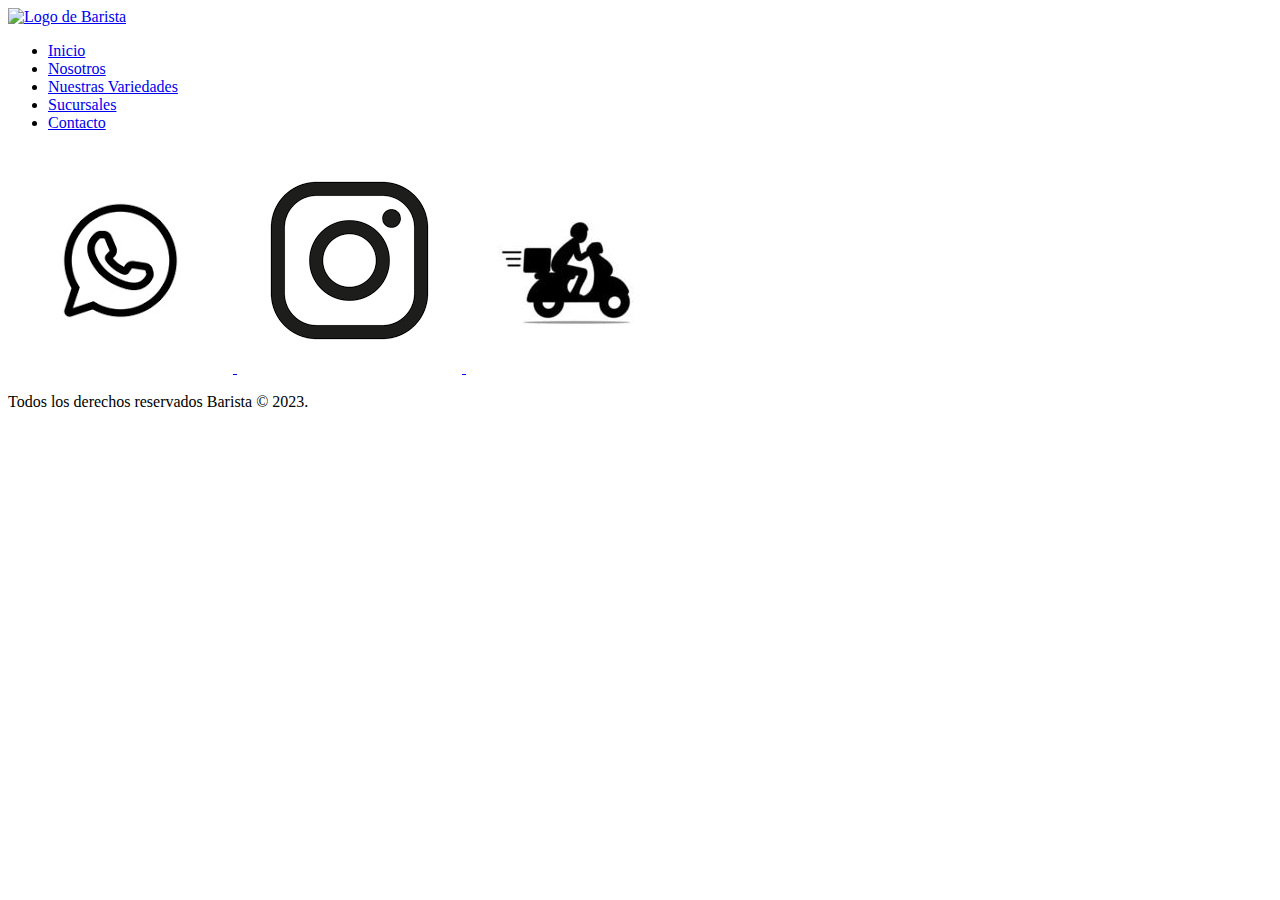
==== pages/Inicio.html @ 907ccce4 "version 1.0" ====
<!DOCTYPE html>
<html lang="en">

<head>
    <meta charset="UTF-8">
    <meta name="viewport" content="width=device-width, initial-scale=1.0">
    <title>Inicio</title>
</head>

<body>
    <header>
        <!-- Logo principal-->
        <a href="../index.html">
            <img class="logo" src="./Multimedia/FPVlmsiTnmd4N9kNoWB3_v18r1gWTK2KHYxVl.webp" alt="Logo de Barista">
        </a>
        <!-- menu navegable -->
        <nav>
            <ul>
                <li><a href="#">Inicio</a></li>
                <li><a href="./nosotros.html">Nosotros</a></li>
                <li><a href="./nuestras-variedades.html">Nuestras Variedades</a></li>
                <li><a href="./sucursales.html">Sucursales</a></li>
                <li><a href="./contacto.html">Contacto</a></li>
            </ul>

        </nav>

    </header>

    <main>


    </main>

    <footer class="footer-estilo">
        <!-- Links a redes con click de simbolos de las mismas-->
        <div class="footer-links">
            <a href="https://wa.me/5492215069151" target="_blank">
                <img src="../multimedia/icono-whatsapp-vector2.jpg.png" alt="whatsapplogo">
            </a>
            <a href="https://www.instagram.com/barista.confiteria/?hl=es" target="_blank">
                <img src="../multimedia/logoig2.png" alt="logoinstagram">
            </a>
            <a href="https://www.pedidosya.com.ar" target="_blank">
                <img src="../multimedia/rappi-logo-free-vector.jpg" alt="logo-pedidos-ya">
            </a>
        </div>
        <div class="texo">
            <p>Todos los derechos reservados Barista © 2023.</p>
        </div>
    </footer>
</body>

</html>
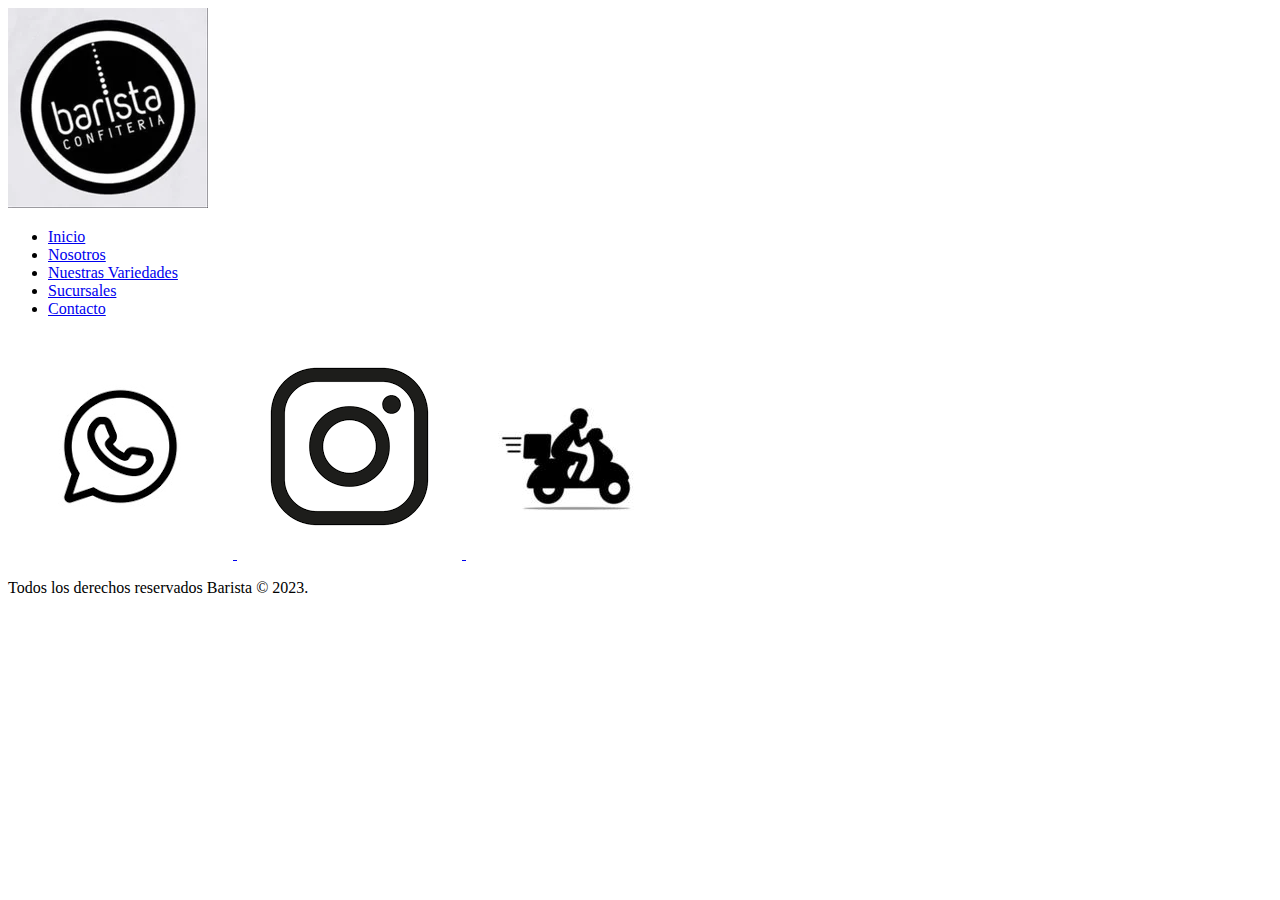
==== commit 1ac9c84e: "Version 1.0" ====
--- a/pages/Inicio.html
+++ b/pages/Inicio.html
@@ -11,7 +11,7 @@
     <header>
         <!-- Logo principal-->
         <a href="../index.html">
-            <img class="logo" src="./Multimedia/FPVlmsiTnmd4N9kNoWB3_v18r1gWTK2KHYxVl.webp" alt="Logo de Barista">
+            <img class="logo" src="../multimedia/FPVlmsiTnmd4N9kNoWB3_v18r1gWTK2KHYxVl.webp" alt="Logo de Barista">
         </a>
         <!-- menu navegable -->
         <nav>
